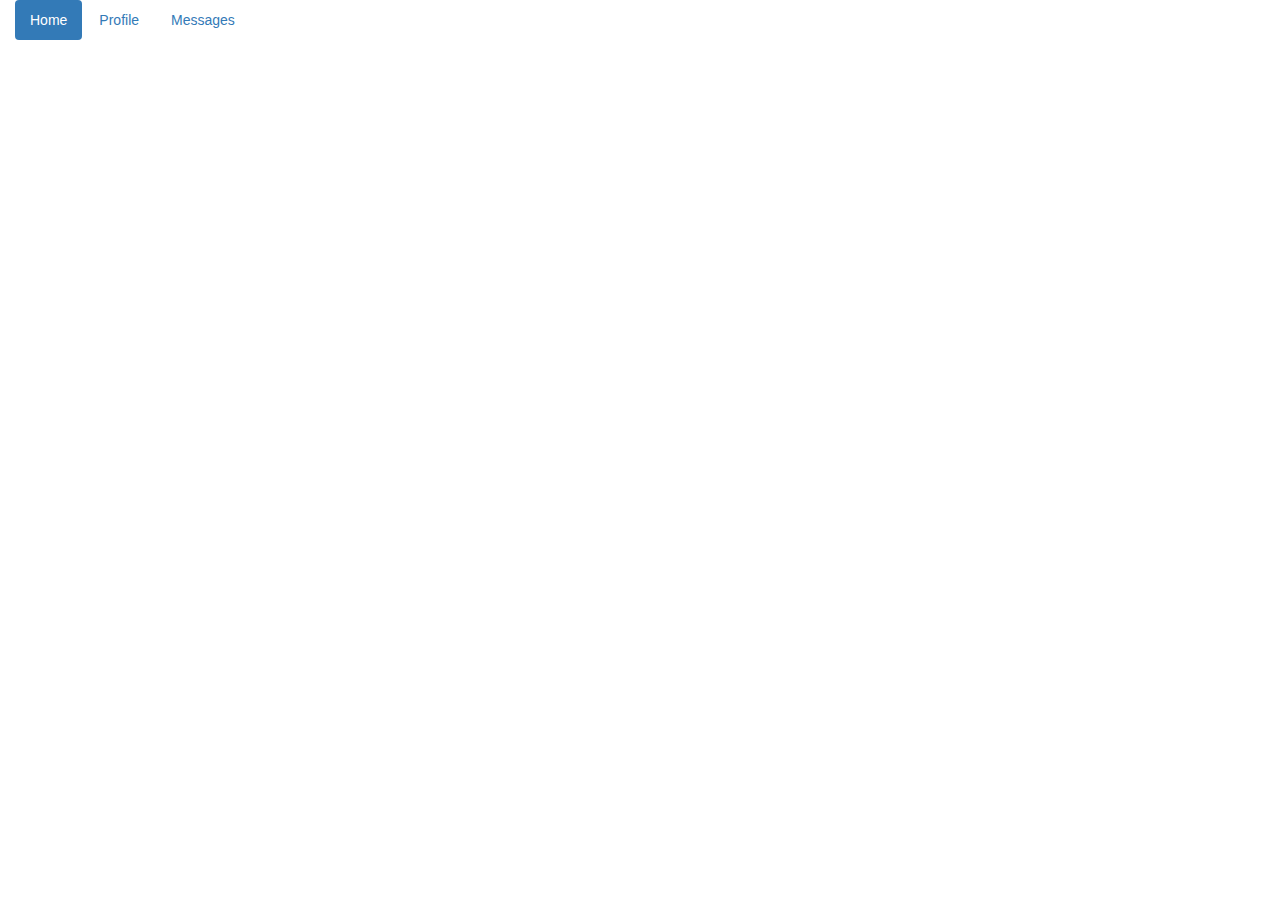
==== src/main/resources/templates/portal/index.html @ d318215d "[born]:white_flower:" ====
<!DOCTYPE html>
<html lang="zh-CN">
<head>
    <meta charset="utf-8">
    <meta http-equiv="X-UA-Compatible" content="IE=edge">
    <meta name="viewport" content="width=device-width, initial-scale=1">
    <!-- 上述3个meta标签*必须*放在最前面，任何其他内容都*必须*跟随其后！ -->
    <title>首页</title>
    <!--自定义样式-->
    <link href="/static/css/style.css" type="text/css">
    <!-- Bootstrap -->
    <link href="https://cdn.jsdelivr.net/npm/bootstrap@3.3.7/dist/css/bootstrap.min.css" rel="stylesheet">

    <!-- HTML5 shim 和 Respond.js 是为了让 IE8 支持 HTML5 元素和媒体查询（media queries）功能 -->
    <!-- 警告：通过 file:// 协议（就是直接将 html 页面拖拽到浏览器中）访问页面时 Respond.js 不起作用 -->
    <!--[if lt IE 9]>
    <script src="https://cdn.jsdelivr.net/npm/html5shiv@3.7.3/dist/html5shiv.min.js"></script>
    <script src="https://cdn.jsdelivr.net/npm/respond.js@1.4.2/dest/respond.min.js"></script>
    <![endif]-->
    <!-- jQuery (Bootstrap 的所有 JavaScript 插件都依赖 jQuery，所以必须放在前边) -->
    <script src="https://cdn.jsdelivr.net/npm/jquery@1.12.4/dist/jquery.min.js"></script>
    <!-- 加载 Bootstrap 的所有 JavaScript 插件。你也可以根据需要只加载单个插件。 -->
    <script src="https://cdn.jsdelivr.net/npm/bootstrap@3.3.7/dist/js/bootstrap.min.js"></script>
</head>
<body>
<div class="container-fluid">
    <div class="row">
        <div class="pogo-nav-box col-md-12">
            <ul class="nav nav-pills">
                <li role="presentation" class="active"><a href="#">Home</a></li>
                <li role="presentation"><a href="#">Profile</a></li>
                <li role="presentation"><a href="#">Messages</a></li>
            </ul>
        </div>
    </div>
</div>


</body>
</html>
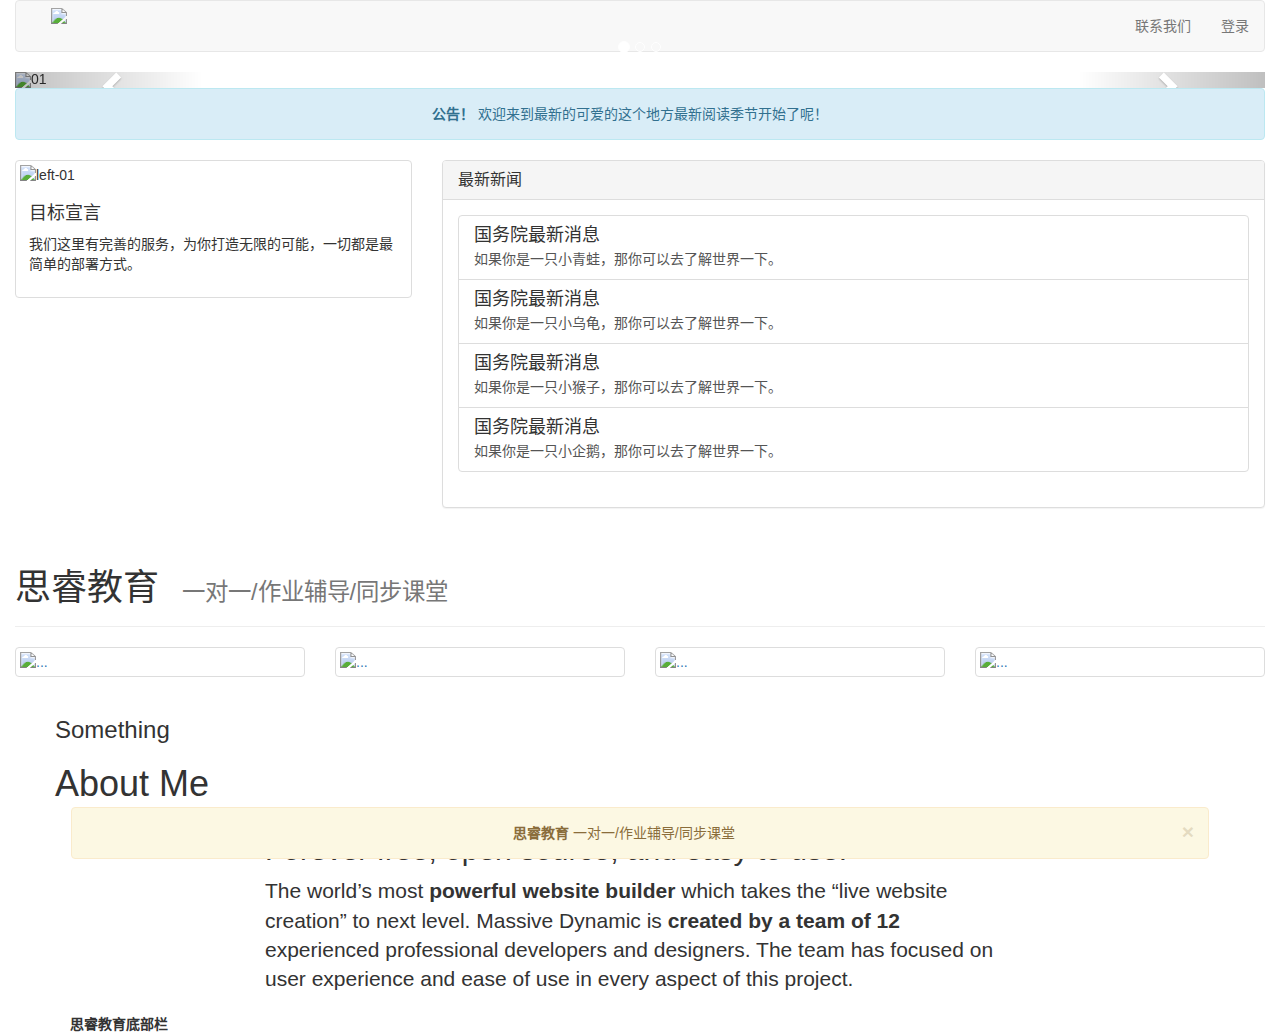
==== commit a99f5ff1: "[update] 前台前面Demo, 后台登录以及Banner上传库表、逻辑。" ====
--- a/src/main/resources/templates/portal/index.html
+++ b/src/main/resources/templates/portal/index.html
@@ -1,5 +1,5 @@
 <!DOCTYPE html>
-<html lang="zh-CN">
+<html lang="zh-CN" xmlns:th="http://www.thymeleaf.org">
 <head>
     <meta charset="utf-8">
     <meta http-equiv="X-UA-Compatible" content="IE=edge">
@@ -7,7 +7,7 @@
     <!-- 上述3个meta标签*必须*放在最前面，任何其他内容都*必须*跟随其后！ -->
     <title>首页</title>
     <!--自定义样式-->
-    <link href="/static/css/style.css" type="text/css">
+    <link th:href="@{/css/style.css}" rel="stylesheet" type="text/css"/>
     <!-- Bootstrap -->
     <link href="https://cdn.jsdelivr.net/npm/bootstrap@3.3.7/dist/css/bootstrap.min.css" rel="stylesheet">
 
@@ -24,17 +24,202 @@
 </head>
 <body>
 <div class="container-fluid">
-    <div class="row">
-        <div class="pogo-nav-box col-md-12">
-            <ul class="nav nav-pills">
-                <li role="presentation" class="active"><a href="#">Home</a></li>
-                <li role="presentation"><a href="#">Profile</a></li>
-                <li role="presentation"><a href="#">Messages</a></li>
-            </ul>
-        </div>
-    </div>
+    <!--Nav start-->
+    <div class="row">
+        <div class="col-md-12">
+            <nav class="navbar navbar-default">
+                <!-- Brand and toggle get grouped for better mobile display -->
+                <div class="navbar-header">
+                    <a class="navbar-brand" href="#" style="padding: 7px 35px">
+                        <img src="images/icon.png" style="height: 42px">
+                    </a>
+                </div>
+                <div class="collapse navbar-collapse" id="bs-example-navbar-collapse-1">
+                    <ul class="nav navbar-nav navbar-right">
+                        <li><a href="#">联系我们</a></li>
+                        <li><a href="#">登录</a></li>
+                    </ul>
+                </div>
+            </nav>
+        </div>
+    </div>
+    <!--Nav end-->
+    <!--Banner start-->
+    <div class="row">
+        <div class="col-md-12">
+            <div id="carousel-example-generic" class="carousel slide" data-ride="carousel">
+                <!-- Indicators -->
+                <ol class="carousel-indicators dodo-carousel-indicators">
+                    <li data-target="#carousel-example-generic" data-slide-to="0" class="active"></li>
+                    <li data-target="#carousel-example-generic" data-slide-to="1"></li>
+                    <li data-target="#carousel-example-generic" data-slide-to="2"></li>
+                </ol>
+
+                <!-- Wrapper for slides -->
+                <div class="carousel-inner dodo-carousel-inner" role="listbox">
+                    <div class="item active">
+                        <img src="images/banner.jpg" alt="01">
+                    </div>
+                    <div class="item">
+                        <img src="images/banner.jpg" alt="02">
+                    </div>
+                    <div class="item">
+                        <img src="images/banner.jpg" alt="03">
+                    </div>
+                </div>
+
+                <!-- Controls -->
+                <a class="left carousel-control" href="#carousel-example-generic" role="button" data-slide="prev">
+                    <span class="glyphicon glyphicon-chevron-left" aria-hidden="true"></span>
+                    <span class="sr-only">Previous</span>
+                </a>
+                <a class="right carousel-control" href="#carousel-example-generic" role="button" data-slide="next">
+                    <span class="glyphicon glyphicon-chevron-right" aria-hidden="true"></span>
+                    <span class="sr-only">Next</span>
+                </a>
+            </div>
+        </div>
+    </div>
+    <!--Banner end-->
+    <!--announcement start-->
+    <div class="row">
+        <div class="col-md-12">
+            <div class="alert alert-info alert-dismissible" role="alert" style="text-align: center">
+                <strong>公告！</strong> 欢迎来到最新的可爱的这个地方最新阅读季节开始了呢！
+            </div>
+        </div>
+    </div>
+    <!--announcement end-->
+    <!-- pic and news start-->
+    <div class="row">
+        <div class="col-md-12  col-lg-4">
+            <div class="thumbnail">
+                <img src="/images/banner.jpg" alt="left-01">
+                <div class="caption">
+                    <h4>目标宣言</h4>
+                    <p>我们这里有完善的服务，为你打造无限的可能，一切都是最简单的部署方式。</p>
+                </div>
+            </div>
+        </div>
+        <div class="col-lg-8">
+
+            <div class="panel panel-default">
+                <div class="panel-heading">
+                    <h3 class="panel-title">最新新闻</h3>
+                </div>
+                <div class="panel-body">
+                    <div class="list-group">
+                        <a href="#" class="list-group-item">
+                            <h4 class="list-group-item-heading">国务院最新消息</h4>
+                            <p class="list-group-item-text">
+                                如果你是一只小青蛙，那你可以去了解世界一下。
+                            </p>
+                        </a>
+                        <a href="#" class="list-group-item">
+                            <h4 class="list-group-item-heading">国务院最新消息</h4>
+                            <p class="list-group-item-text">
+                                如果你是一只小乌龟，那你可以去了解世界一下。
+                            </p>
+                        </a>
+                        <a href="#" class="list-group-item">
+                            <h4 class="list-group-item-heading">国务院最新消息</h4>
+                            <p class="list-group-item-text">
+                                如果你是一只小猴子，那你可以去了解世界一下。
+                            </p>
+                        </a>
+                        <a href="#" class="list-group-item">
+                            <h4 class="list-group-item-heading">国务院最新消息</h4>
+                            <p class="list-group-item-text">
+                                如果你是一只小企鹅，那你可以去了解世界一下。
+                            </p>
+                        </a>
+                    </div>
+                </div>
+            </div>
+        </div>
+    </div>
+    <!--pic and news end -->
+    <div class="page-header dodo-page-header">
+        <h1>思睿教育
+            <small>&nbsp;&nbsp;一对一/作业辅导/同步课堂</small>
+        </h1>
+    </div>
+
+    <!--pic -->
+    <div class="row">
+        <div class="col-md-12">
+            <div class="row">
+                <div class="col-xs-6 col-md-3">
+                    <a href="#" class="thumbnail">
+                        <img src="images/banner.jpg" alt="...">
+                    </a>
+                </div>
+                <div class="col-xs-6 col-md-3">
+                    <a href="#" class="thumbnail">
+                        <img src="images/banner.jpg" alt="...">
+                    </a>
+                </div>
+                <div class="col-xs-6 col-md-3">
+                    <a href="#" class="thumbnail">
+                        <img src="images/banner.jpg" alt="...">
+                    </a>
+                </div>
+                <div class="col-xs-6 col-md-3">
+                    <a href="#" class="thumbnail">
+                        <img src="images/banner.jpg" alt="...">
+                    </a>
+                </div>
+            </div>
+
+        </div>
+    </div>
+    <div class="row">
+        <div class="container">
+            <div class="row">
+                <div class="heading">
+                    <h3 class="sub">Something</h3>
+                    <h1 class="title">About Me</h1>
+                </div>
+            </div>
+            <div class="row">
+                <div class="col-md-8 col-md-offset-2">
+                    <h2>Forever free, open source, and easy to use.</h2>
+                    <p class="lead">
+                        The world’s most <strong>powerful website builder</strong> which takes the “live website creation” to next level. Massive Dynamic is <strong>created by a team of 12</strong> experienced professional developers and designers. The team has focused on user experience and ease of use in every aspect of this project.
+                    </p>
+                </div>
+            </div>
+        </div>
+
+
+    </div>
+
+
+    <div class="footer">
+        <div class="container">
+            <b class="copyright">思睿教育底部栏</b>
+        </div>
+    </div>
+
+    <!--float alert start-->
+    <div class="row">
+        <div class="navbar-fixed-bottom">
+            <div class="container">
+
+
+                <div class="navbar">
+                    <div class="alert alert-warning alert-dismissible" role="alert" style="text-align: center">
+                        <button type="button" class="close" data-dismiss="alert" aria-label="Close"><span
+                                aria-hidden="true">&times;</span>
+                        </button>
+                        <strong>思睿教育 </strong> 一对一/作业辅导/同步课堂
+                    </div>
+                </div>
+            </div>
+        </div>
+    </div>
+    <!--float alert end-->
 </div>
-
 
 </body>
 </html>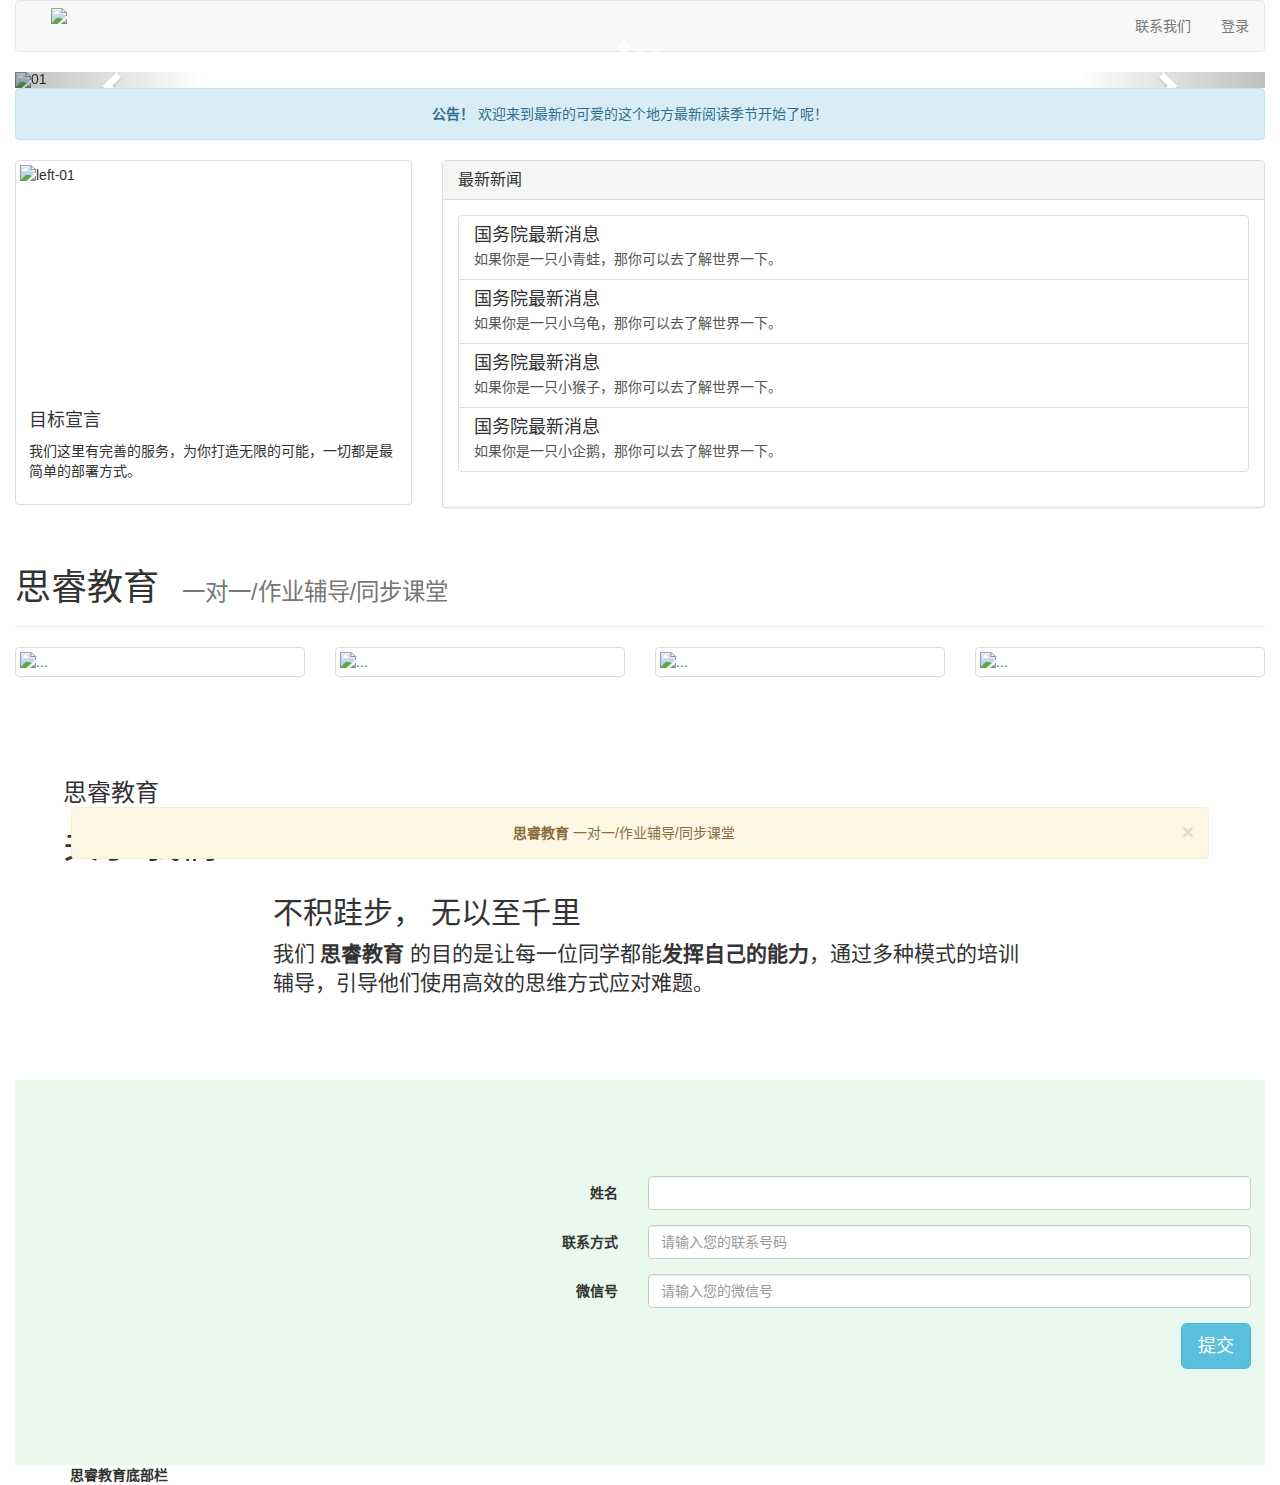
==== commit cf2b96e5: "[update] 增加Banner编辑和删除接口。" ====
--- a/src/main/resources/templates/portal/index.html
+++ b/src/main/resources/templates/portal/index.html
@@ -94,7 +94,7 @@
     <div class="row">
         <div class="col-md-12  col-lg-4">
             <div class="thumbnail">
-                <img src="/images/banner.jpg" alt="left-01">
+                <img src="/images/banner.jpg" alt="left-01" style="height: 227px">
                 <div class="caption">
                     <h4>目标宣言</h4>
                     <p>我们这里有完善的服务，为你打造无限的可能，一切都是最简单的部署方式。</p>
@@ -151,50 +151,88 @@
             <div class="row">
                 <div class="col-xs-6 col-md-3">
                     <a href="#" class="thumbnail">
-                        <img src="images/banner.jpg" alt="...">
-                    </a>
-                </div>
-                <div class="col-xs-6 col-md-3">
-                    <a href="#" class="thumbnail">
-                        <img src="images/banner.jpg" alt="...">
-                    </a>
-                </div>
-                <div class="col-xs-6 col-md-3">
-                    <a href="#" class="thumbnail">
-                        <img src="images/banner.jpg" alt="...">
-                    </a>
-                </div>
-                <div class="col-xs-6 col-md-3">
-                    <a href="#" class="thumbnail">
-                        <img src="images/banner.jpg" alt="...">
-                    </a>
-                </div>
-            </div>
-
-        </div>
-    </div>
-    <div class="row">
+                        <img src="images/banner.jpg" alt="..." class="dodo-galley-img">
+                    </a>
+                </div>
+                <div class="col-xs-6 col-md-3">
+                    <a href="#" class="thumbnail">
+                        <img src="images/banner.jpg" alt="..." class="dodo-galley-img">
+                    </a>
+                </div>
+                <div class="col-xs-6 col-md-3">
+                    <a href="#" class="thumbnail">
+                        <img src="images/banner.jpg" alt="..." class="dodo-galley-img">
+                    </a>
+                </div>
+                <div class="col-xs-6 col-md-3">
+                    <a href="#" class="thumbnail">
+                        <img src="images/banner.jpg" alt="..." class="dodo-galley-img">
+                    </a>
+                </div>
+            </div>
+
+        </div>
+    </div>
+    <div style="margin: 5%">
+        <div class="row">
+            <div class="container">
+                <div class="row">
+                    <div class="heading">
+                        <h3 class="sub">思睿教育</h3>
+                        <h1 class="title">关于 我们</h1>
+                    </div>
+                </div>
+                <div class="row">
+                    <div class="col-md-8 col-md-offset-2">
+                        <h2>不积跬步， 无以至千里</h2>
+                        <p class="lead">
+                            我们 <strong>思睿教育</strong>  的目的是让每一位同学都能<strong>发挥自己的能力</strong>，通过多种模式的培训辅导，引导他们使用高效的思维方式应对难题。
+                        </p>
+                    </div>
+                </div>
+            </div>
+
+
+        </div>
+
+    </div>
+
+    <!--联系我们-->
+    <div  style="background-color: #eaf9ed; padding: 3%">
+    <div class="row" style="margin:5%" >
         <div class="container">
-            <div class="row">
-                <div class="heading">
-                    <h3 class="sub">Something</h3>
-                    <h1 class="title">About Me</h1>
-                </div>
-            </div>
-            <div class="row">
-                <div class="col-md-8 col-md-offset-2">
-                    <h2>Forever free, open source, and easy to use.</h2>
-                    <p class="lead">
-                        The world’s most <strong>powerful website builder</strong> which takes the “live website creation” to next level. Massive Dynamic is <strong>created by a team of 12</strong> experienced professional developers and designers. The team has focused on user experience and ease of use in every aspect of this project.
-                    </p>
-                </div>
-            </div>
-        </div>
-
-
-    </div>
-
-
+            <div class="col-md-4">
+                <!--二维码-->
+            </div>
+            <div class="col-md-8">
+                <form class="form-horizontal" >
+                    <div class="form-group">
+                        <label for="customerName" class="col-sm-2 control-label">姓名</label>
+                        <div class="col-sm-10" >
+                            <input type="text" class="form-control"  id="customerName" name="customerName"   >
+                        </div>
+                    </div>
+                    <div class="form-group">
+                        <label for="customerTel" class="col-sm-2 control-label">联系方式</label>
+                        <div class="col-sm-10" >
+                            <input type="tel" class="form-control"  id="customerTel" name="customerTel" placeholder="请输入您的联系号码" >
+                        </div>
+                    </div>
+                    <div class="form-group">
+                        <label for="customerWx" class="col-sm-2 control-label">微信号</label>
+                        <div class="col-sm-10" >
+                            <input type="text" class="form-control"  id="customerWx"  name="customerWx" placeholder="请输入您的微信号" >
+                        </div>
+                    </div>
+                    <div class="right" style="float: right">
+                     <button class="btn btn-info btn-lg" type="button" id="customerInfoSubmit">提交</button>
+                    </div>
+                </form>
+
+            </div>
+        </div>
+    </div>
+    </div>
     <div class="footer">
         <div class="container">
             <b class="copyright">思睿教育底部栏</b>
